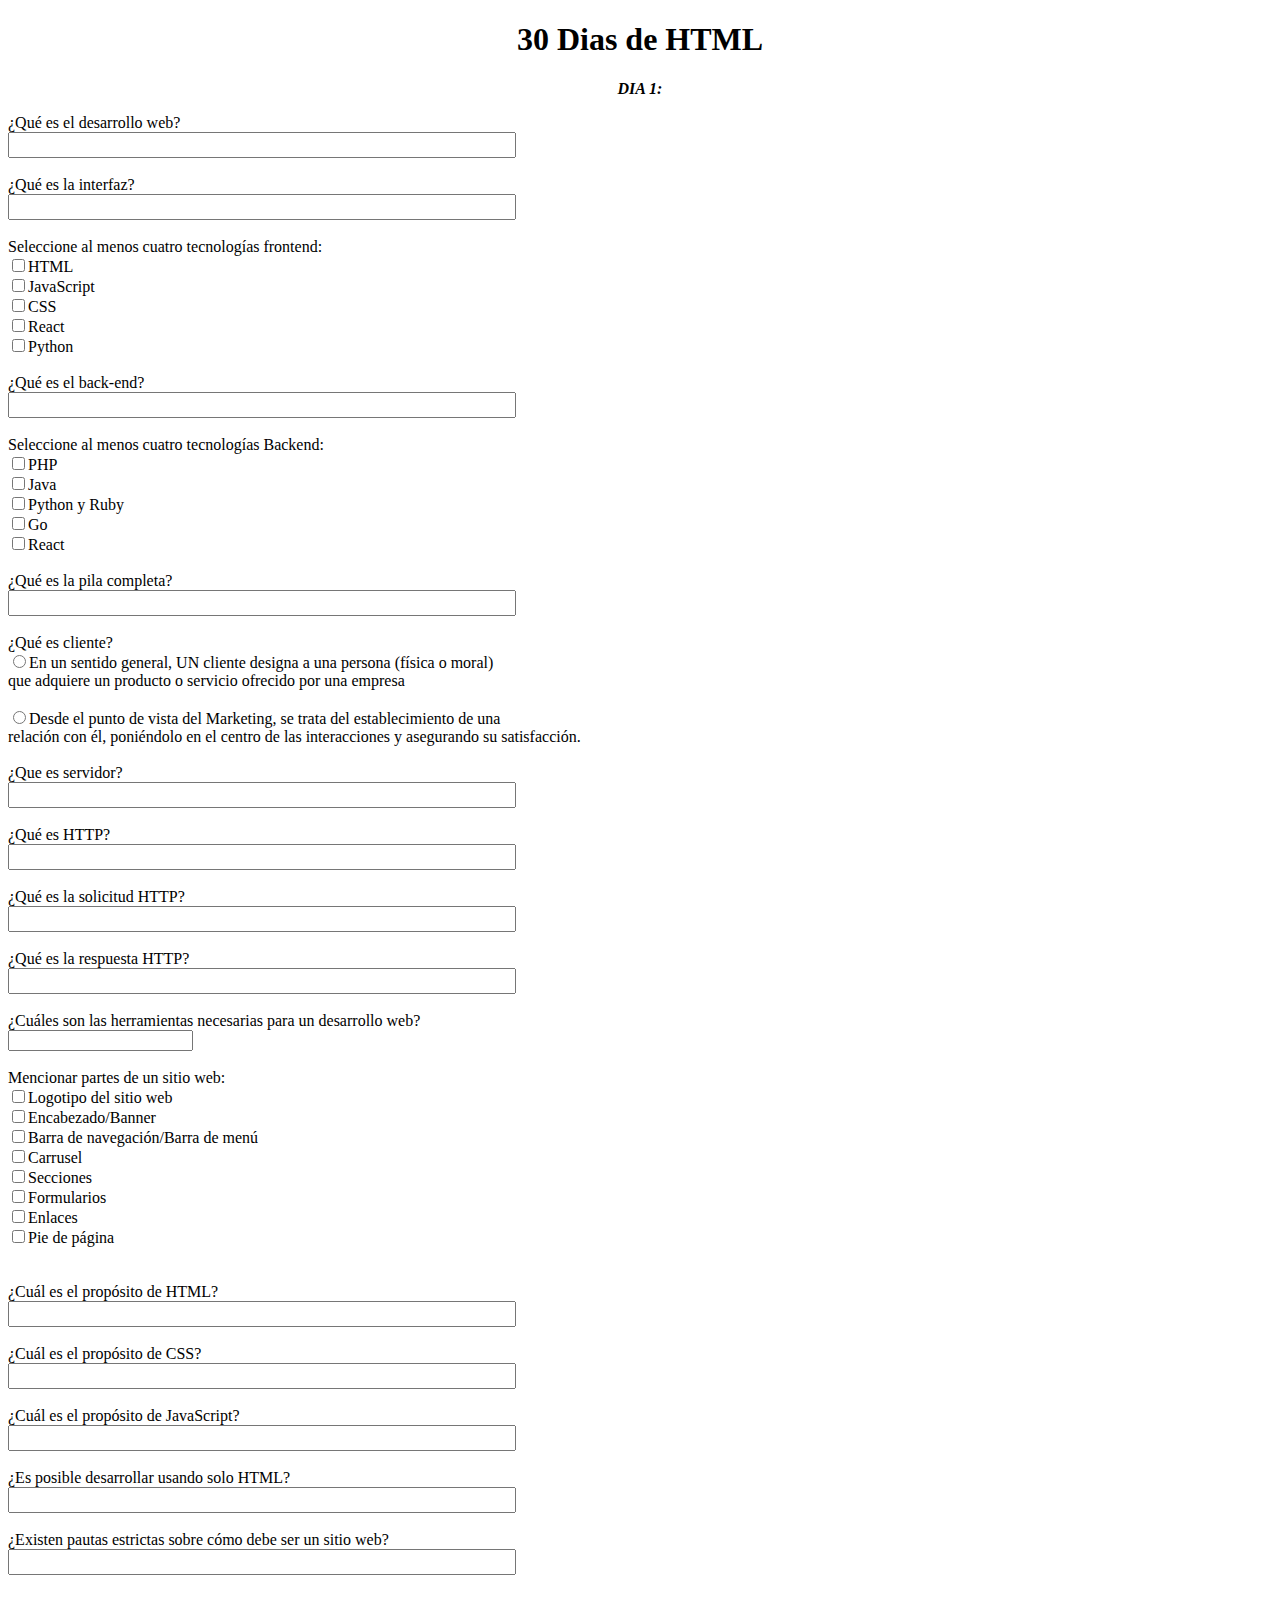
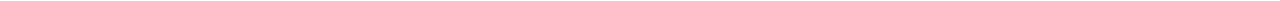
==== pages/index.html @ 7200b621 "test_30_days" ====
<!DOCTYPE html>
<html lang="en">

<head>
    <meta charset="UTF-8">
    <meta http-equiv="X-UA-Compatible" content="IE=edge">
    <meta name="viewport" content="width=device-width, initial-scale=1.0">
    <title>Document</title>
    <link rel="stylesheet" href="../style/style.css">
</head>

<body>

    <div class="tituloFormulario">
        <h1> 30 Dias de HTML</h1>
        <i><b> DIA 1:</b></i><br> </p>
    </div>

    <form class="formulario">

        <label for="pregunta1">¿Qué es el desarrollo web?</label><br>
        <input type="text" id="pregunta1" name="pregunta1">
        <br></br>

        <label for="pregunta2">¿Qué es la interfaz?</label><br>
        <input type="text" id="pregunta3" name="pregunta2"><br>
       </br>

        <label for="pregunta3">Seleccione al menos cuatro tecnologías frontend:</label><br>
        <input type="checkbox" id="pregunta3" name="pregunta3">HTML<br>
        <input type="checkbox" id="pregunta3" name="pregunta3">JavaScript<br>
        <input type="checkbox" id="pregunta3" name="pregunta3">CSS<br>
        <input type="checkbox" id="pregunta3" name="pregunta3">React<br>
        <input type="checkbox" id="pregunta3" name="pregunta3">Python<br>
        </br>

        <label for="pregunta4">¿Qué es el back-end?</label><br>
        <input type="text" id="pregunta4" name="pregunta4"><br>
        </br>

        <label for="pregunta5">Seleccione al menos cuatro tecnologías Backend:</label><br>
        <input type="checkbox" id="pregunta5" name="pregunta5">PHP<br>
        <input type="checkbox" id="pregunta5" name="pregunta5">Java<br>
        <input type="checkbox" id="pregunta5" name="pregunta5">Python y Ruby<br>
        <input type="checkbox" id="pregunta5" name="pregunta5">Go<br>
        <input type="checkbox" id="pregunta5" name="pregunta5">React<br>
        </br>

        <label for="pregunta6">¿Qué es la pila completa?</label><br>
        <input type="text" id="pregunta6" name="pregunta6">
        <br></br>

        <label for="pregunta7">¿Qué es cliente?</label><br>
        <input type="radio" id="pregunta7" name="pregunta7">En un sentido general, UN cliente designa a una persona
        (física o moral)<br>
        que adquiere un producto o servicio ofrecido por una empresa<br>
        <br><input type="radio" id="pregunta7" name="pregunta7">Desde el punto de vista del Marketing, se trata del
        establecimiento de una<br>
        relación con él, poniéndolo en el centro de las interacciones y asegurando su satisfacción.
        <br></br>

        <label for="pregunta8">¿Que es servidor?</label><br>
        <input type="text" id="pregunta8" name="pregunta8">
        <br></br>

        <label for="pregunta9">¿Qué es HTTP?</label><br>
        <input type="text" id="pregunta9" name="pregunta9">
        <br></br>

        <label for="pregunta10">¿Qué es la solicitud HTTP?</label><br>
        <input type="text" id="pregunta10" name="pregunta10">
        <br></br>

        <label for="pregunta11">¿Qué es la respuesta HTTP?</label><br>
        <input type="text" id="pregunta11" name="pregunta11">
        <br></br>

        <label for="pregunta12">¿Cuáles son las herramientas necesarias para un desarrollo web?</label><br>
        <input list="pregunta12" name="pregunta11">
        <datalist id="pregunta12">
            <option value="Motivación, Computadora, internet para acceder a información, Software de diseño, Git (Software de control de versiones)">
            <option value="felicidad, celular, wifi">
            <option value="Curso de diseño web, internet, Software, Computadora">
        </datalist>
        <br></br>

        <label for="pregunta13">Mencionar partes de un sitio web:</label><br> 
        <input type="checkbox" id="pregunta13" name="pregunta12">Logotipo del sitio web<br>
        <input type="checkbox" id="pregunta13" name="pregunta12">Encabezado/Banner<br>
        <input type="checkbox" id="pregunta13" name="pregunta12">Barra de navegación/Barra de menú<br>
        <input type="checkbox" id="pregunta13" name="pregunta12">Carrusel<br>
        <input type="checkbox" id="pregunta13" name="pregunta12">Secciones<br>
        <input type="checkbox" id="pregunta13" name="pregunta12">Formularios<br>
        <input type="checkbox" id="pregunta13" name="pregunta12">Enlaces<br>
        <input type="checkbox" id="pregunta13" name="pregunta12">Pie de página<br>
        <br></br>

        <label for="pregunta14">¿Cuál es el propósito de HTML?</label><br>
        <input type="text" id="pregunta14" name="pregunta14">
        <br></br>

        <label for="pregunta15">¿Cuál es el propósito de CSS?</label><br>
        <input type="text" id="pregunta15" name="pregunta15">
        <br></br>

        <label for="pregunta16">¿Cuál es el propósito de JavaScript?</label><br>
        <input type="text" id="pregunta16" name="pregunta16">
        <br></br>

        <label for="pregunta17">¿Es posible desarrollar usando solo HTML?</label><br>
        <input type="text" id="pregunta17" name="pregunta17">
        <br></br>

        <label for="pregunta18">¿Existen pautas estrictas sobre cómo debe ser un sitio web?</label><br>
        <input type="text" id="pregunta18" name="pregunta18">
        <br></br>
    </form>

</body>

</html>
---- style/style.css ----
.tituloFormulario {
    text-align: center;
}

input[type="text"] {
    height: 20px;
    width: 500px;
}
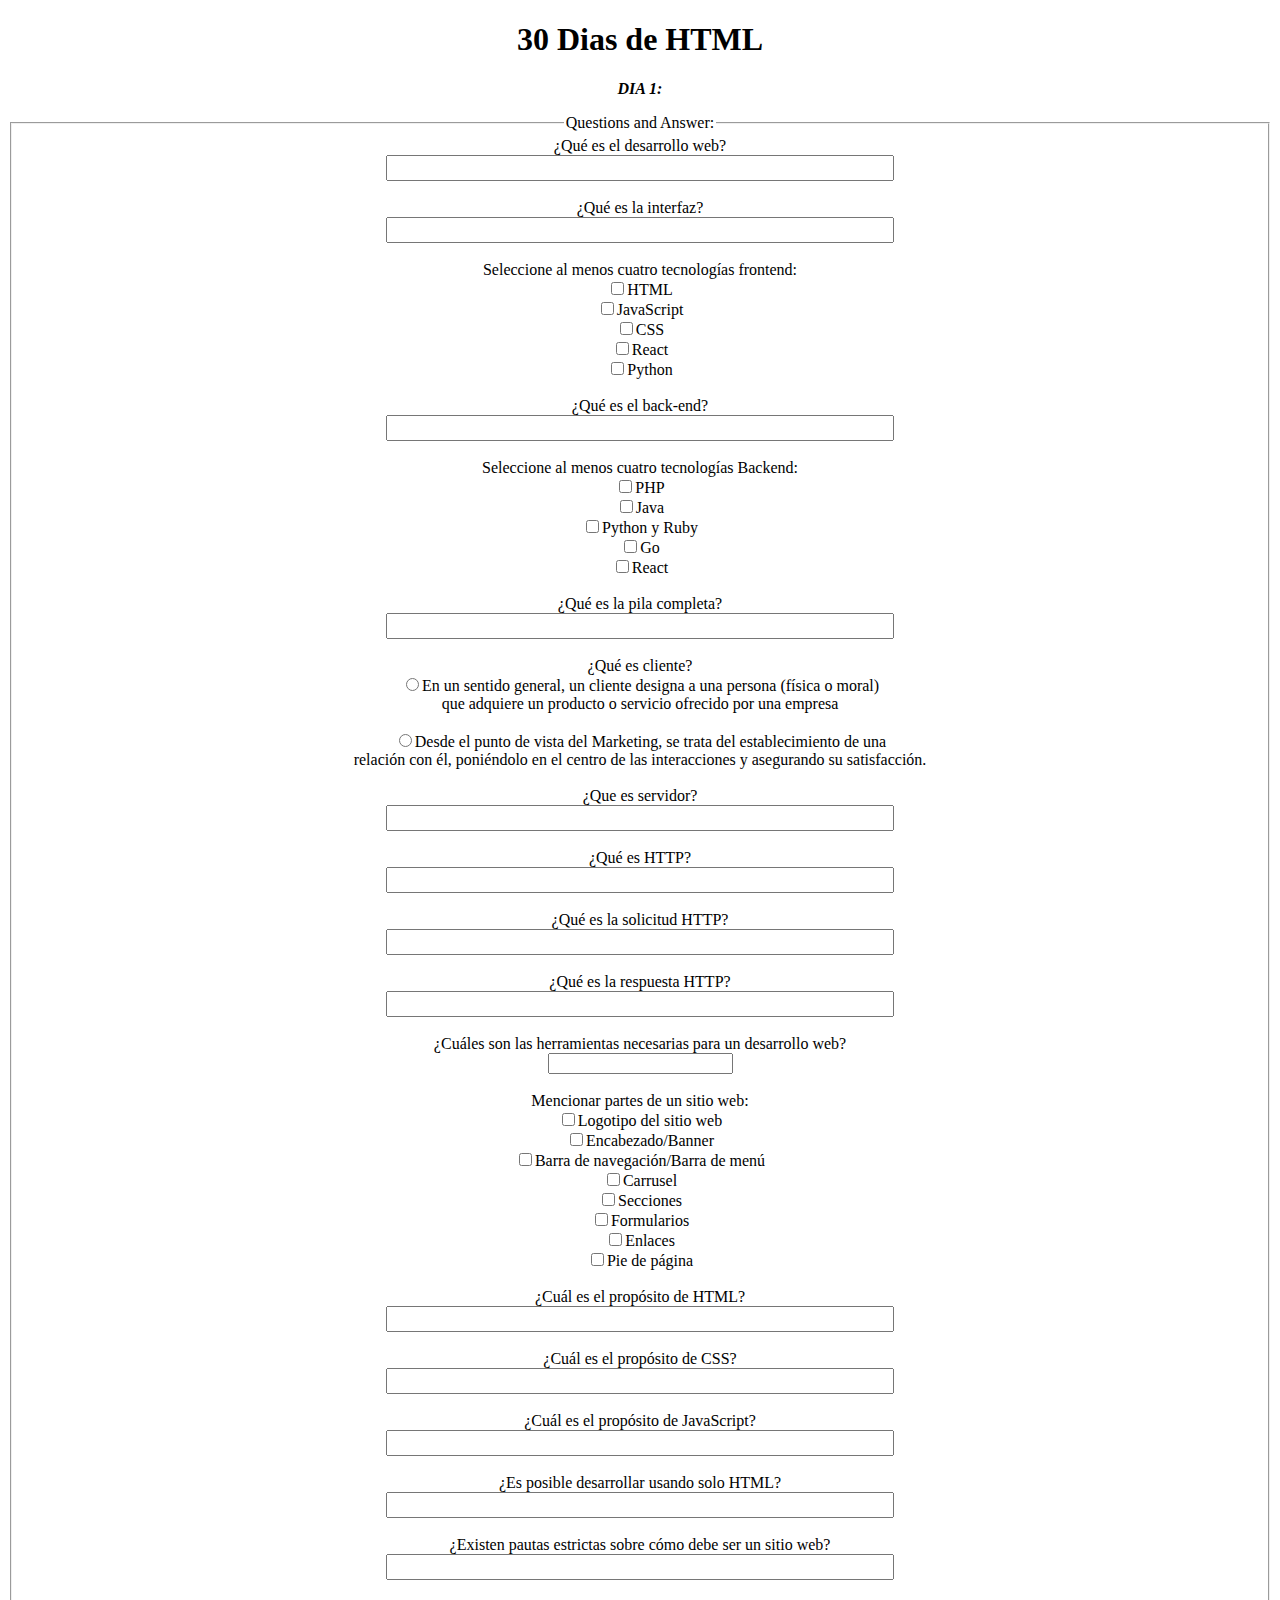
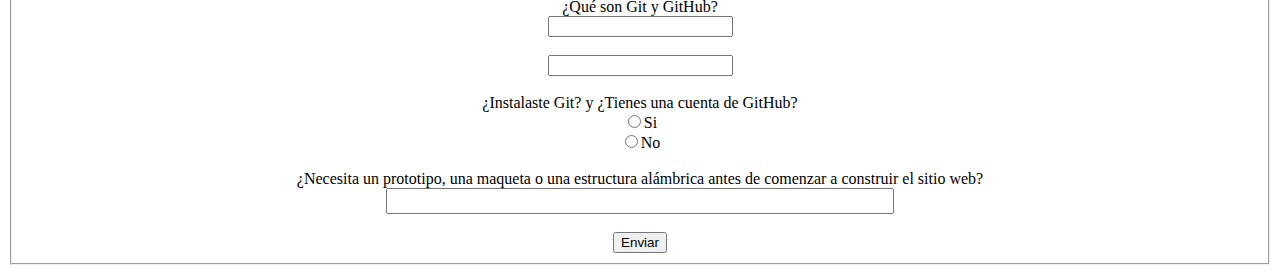
==== commit db5ffe82: "Test_30_days" ====
--- a/pages/index.html
+++ b/pages/index.html
@@ -17,6 +17,8 @@
     </div>
 
     <form class="formulario">
+        <fieldset>
+        <legend>Questions and Answer:</legend> 
 
         <label for="pregunta1">¿Qué es el desarrollo web?</label><br>
         <input type="text" id="pregunta1" name="pregunta1">
@@ -24,7 +26,7 @@
 
         <label for="pregunta2">¿Qué es la interfaz?</label><br>
         <input type="text" id="pregunta3" name="pregunta2"><br>
-       </br>
+        </br>
 
         <label for="pregunta3">Seleccione al menos cuatro tecnologías frontend:</label><br>
         <input type="checkbox" id="pregunta3" name="pregunta3">HTML<br>
@@ -51,7 +53,7 @@
         <br></br>
 
         <label for="pregunta7">¿Qué es cliente?</label><br>
-        <input type="radio" id="pregunta7" name="pregunta7">En un sentido general, UN cliente designa a una persona
+        <input type="radio" id="pregunta7" name="pregunta7">En un sentido general, un cliente designa a una persona
         (física o moral)<br>
         que adquiere un producto o servicio ofrecido por una empresa<br>
         <br><input type="radio" id="pregunta7" name="pregunta7">Desde el punto de vista del Marketing, se trata del
@@ -76,7 +78,7 @@
         <br></br>
 
         <label for="pregunta12">¿Cuáles son las herramientas necesarias para un desarrollo web?</label><br>
-        <input list="pregunta12" name="pregunta11">
+        <input list="pregunta12" name="pregunta12">
         <datalist id="pregunta12">
             <option value="Motivación, Computadora, internet para acceder a información, Software de diseño, Git (Software de control de versiones)">
             <option value="felicidad, celular, wifi">
@@ -84,7 +86,7 @@
         </datalist>
         <br></br>
 
-        <label for="pregunta13">Mencionar partes de un sitio web:</label><br> 
+        <label for="pregunta13">Mencionar partes de un sitio web:</label><br>
         <input type="checkbox" id="pregunta13" name="pregunta12">Logotipo del sitio web<br>
         <input type="checkbox" id="pregunta13" name="pregunta12">Encabezado/Banner<br>
         <input type="checkbox" id="pregunta13" name="pregunta12">Barra de navegación/Barra de menú<br>
@@ -93,7 +95,7 @@
         <input type="checkbox" id="pregunta13" name="pregunta12">Formularios<br>
         <input type="checkbox" id="pregunta13" name="pregunta12">Enlaces<br>
         <input type="checkbox" id="pregunta13" name="pregunta12">Pie de página<br>
-        <br></br>
+        </br>
 
         <label for="pregunta14">¿Cuál es el propósito de HTML?</label><br>
         <input type="text" id="pregunta14" name="pregunta14">
@@ -114,6 +116,34 @@
         <label for="pregunta18">¿Existen pautas estrictas sobre cómo debe ser un sitio web?</label><br>
         <input type="text" id="pregunta18" name="pregunta18">
         <br></br>
+
+        <label for="pregunta19">¿Qué son Git y GitHub?</label><br>
+        <input list="pregunta19" name="pregunta19">
+        <datalist id="pregunta19">
+            <option value="Git es un software de control de versiones que permite llevar el registro de los cambios en los archivos de tu ordenador">
+            <option value="Es como un correo de diseñadores web">
+        </datalist>
+        <br></br>
+        <input list="pregunta19" name="pregunta19">
+        <datalist id="pregunta19">
+            <option
+                value="Es un servicio basado en Git que nos provee la posibilidad de alojar repositorios en la nube.">
+            <option value="Es como una nube">
+        </datalist>
+        <br></br>
+
+        <label for="pregunta20">¿Instalaste Git? y ¿Tienes una cuenta de GitHub? </label><br>
+        <input type="radio" id="pregunta20" name="pregunta20">Si <br>
+        <input type="radio" id="pregunta20" name="pregunta20">No <br>
+        </br>
+
+        <label for="pregunta21">¿Necesita un prototipo, una maqueta o una estructura alámbrica antes de comenzar a construir el sitio web?</label><br>
+        <input type="text" id="pregunta21" name="pregunta21">
+        <br></br>
+
+        <input type="submit" value="Enviar">
+
+    </fieldset>
     </form>
 
 </body>
--- a/style/style.css
+++ b/style/style.css
@@ -6,3 +6,6 @@
     height: 20px;
     width: 500px;
 }
+*{
+    text-align: center;
+}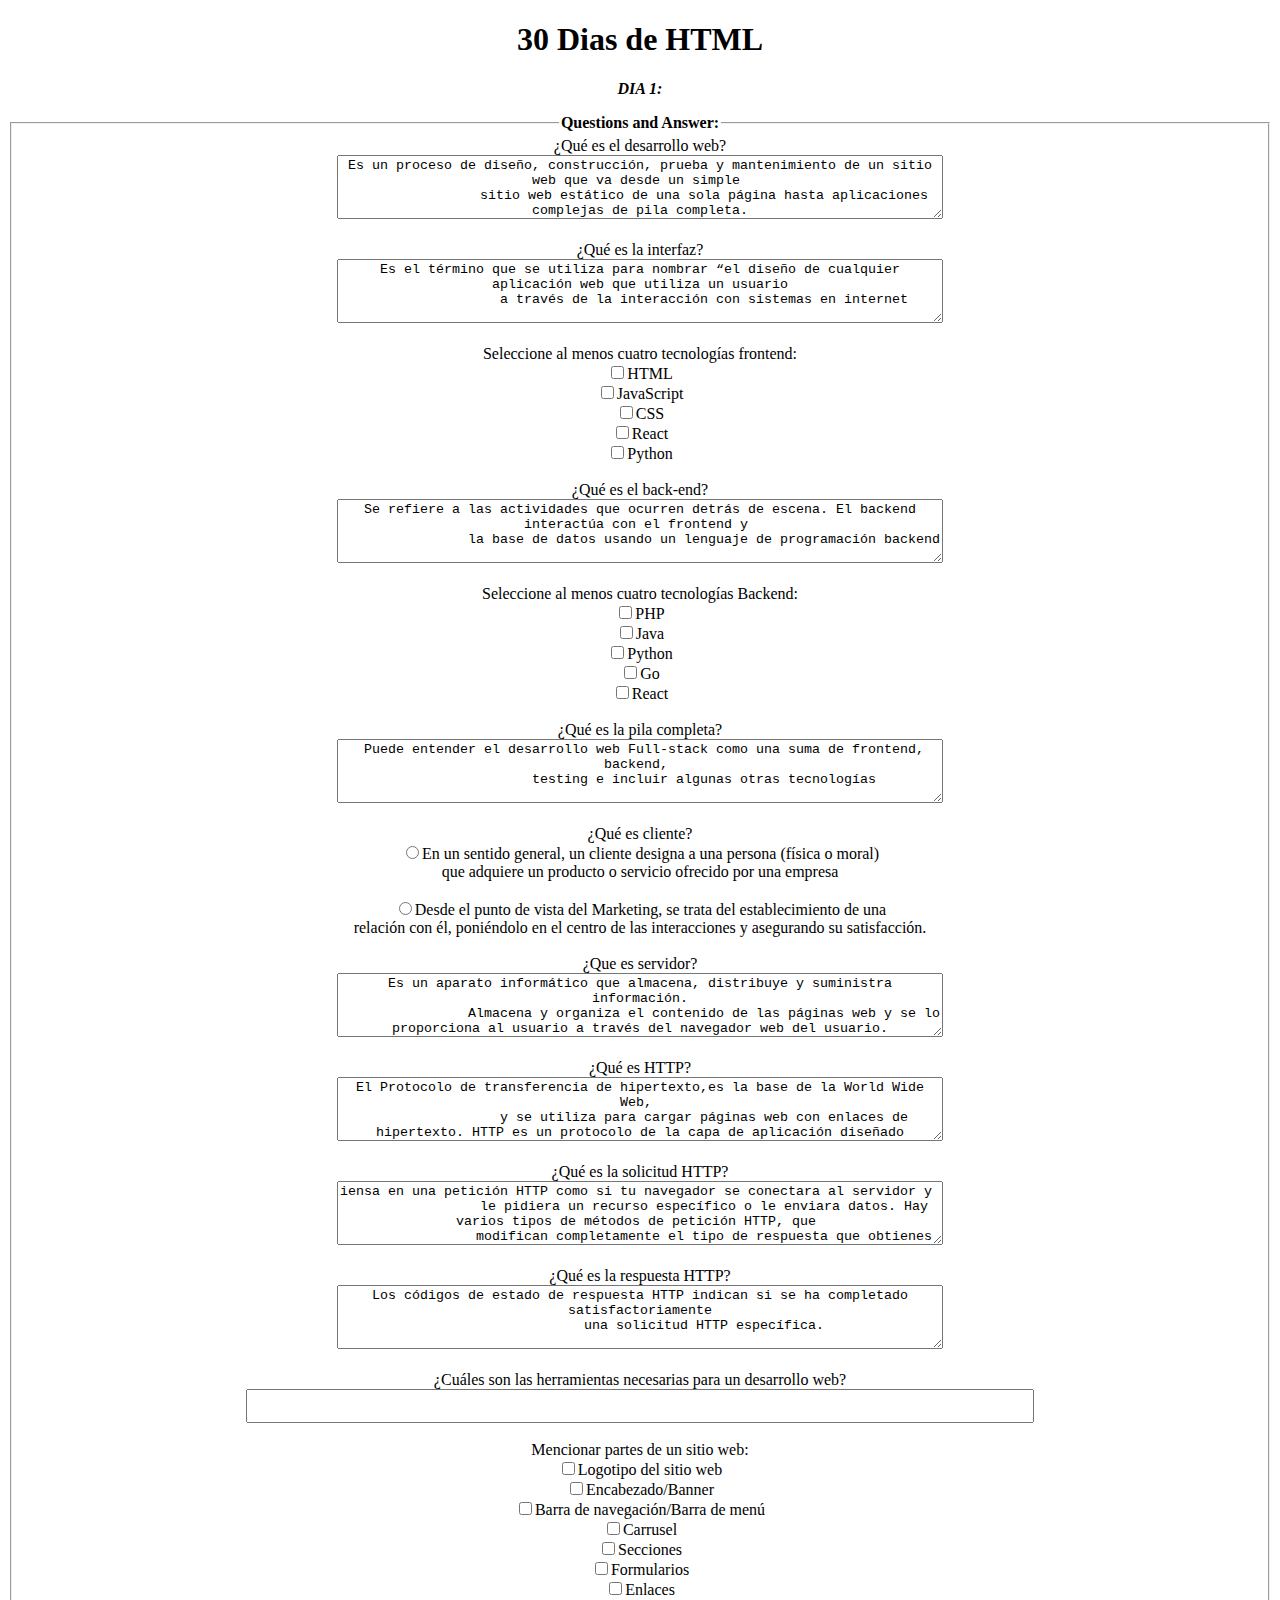
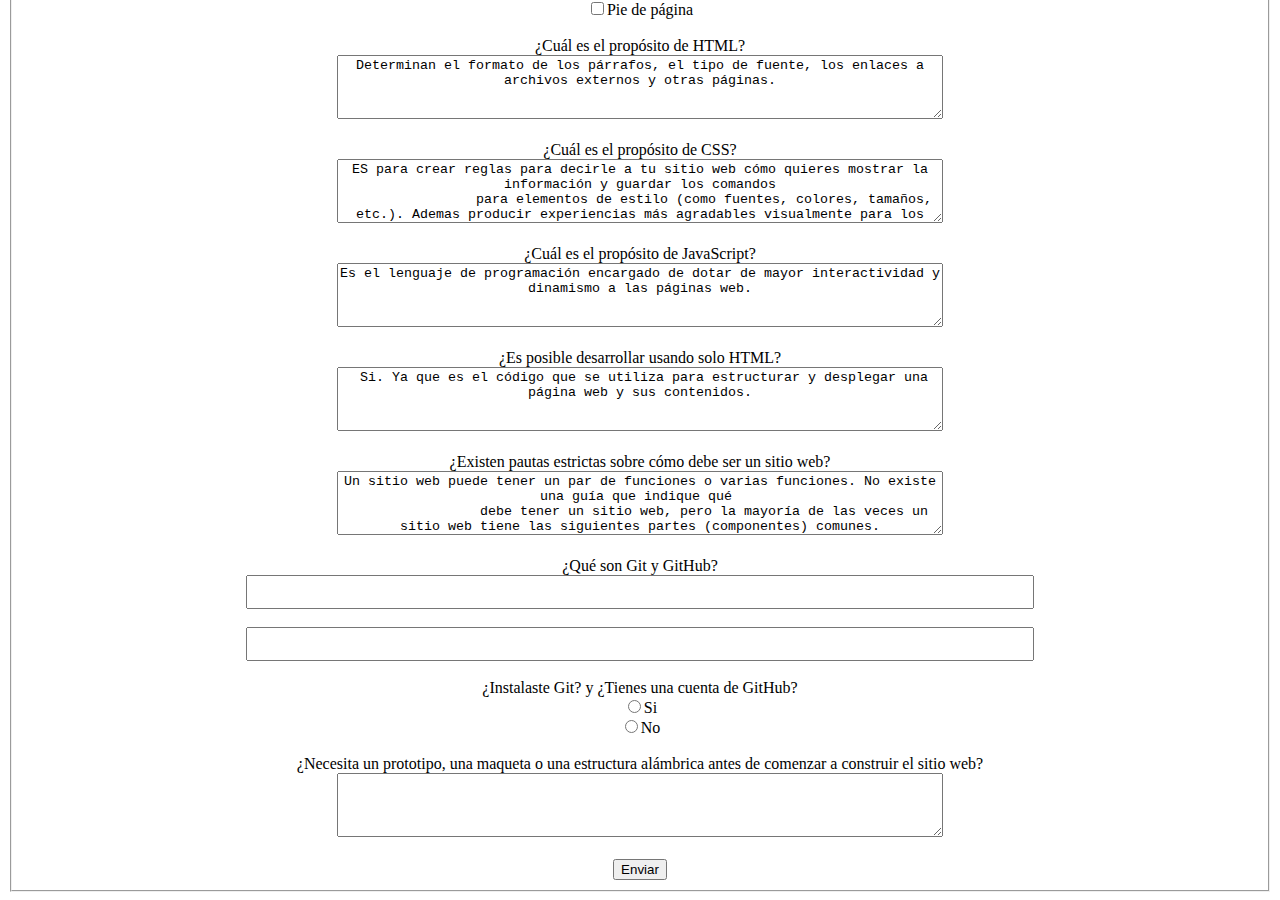
==== commit 87b8a7bd: "Test_30_days" ====
--- a/pages/index.html
+++ b/pages/index.html
@@ -18,132 +18,164 @@
 
     <form class="formulario">
         <fieldset>
-        <legend>Questions and Answer:</legend> 
+            <legend><b>Questions and Answer:</b></legend>
 
-        <label for="pregunta1">¿Qué es el desarrollo web?</label><br>
-        <input type="text" id="pregunta1" name="pregunta1">
-        <br></br>
+            <label for="pregunta1">¿Qué es el desarrollo web?</label><br>
+            <textarea name="message" readonly>Es un proceso de diseño, construcción, prueba y mantenimiento de un sitio web que va desde un simple 
+                sitio web estático de una sola página hasta aplicaciones complejas de pila completa.
+            </textarea>
+            <br></br>
 
-        <label for="pregunta2">¿Qué es la interfaz?</label><br>
-        <input type="text" id="pregunta3" name="pregunta2"><br>
-        </br>
+            <label for="pregunta2">¿Qué es la interfaz?</label><br>
+            <textarea name="message" readonly>Es el término que se utiliza para nombrar “el diseño de cualquier aplicación web que utiliza un usuario
+                a través de la interacción con sistemas en internet
+            </textarea>
+            <br></br>
 
-        <label for="pregunta3">Seleccione al menos cuatro tecnologías frontend:</label><br>
-        <input type="checkbox" id="pregunta3" name="pregunta3">HTML<br>
-        <input type="checkbox" id="pregunta3" name="pregunta3">JavaScript<br>
-        <input type="checkbox" id="pregunta3" name="pregunta3">CSS<br>
-        <input type="checkbox" id="pregunta3" name="pregunta3">React<br>
-        <input type="checkbox" id="pregunta3" name="pregunta3">Python<br>
-        </br>
+            <label for="pregunta3">Seleccione al menos cuatro tecnologías frontend:</label><br>
+            <input type="checkbox" id="pregunta3" name="pregunta3" readonly>HTML<br>
+            <input type="checkbox" id="pregunta3" name="pregunta3"readonly>JavaScript<br>
+            <input type="checkbox" id="pregunta3" name="pregunta3"readonly>CSS<br>
+            <input type="checkbox" id="pregunta3" name="pregunta3"readonly>React<br>
+            <input type="checkbox" id="pregunta3" name="pregunta3">Python<br>
+            </br>
 
-        <label for="pregunta4">¿Qué es el back-end?</label><br>
-        <input type="text" id="pregunta4" name="pregunta4"><br>
-        </br>
+            <label for="pregunta4">¿Qué es el back-end?</label><br>
+            <textarea name="message" readonly>Se refiere a las actividades que ocurren detrás de escena. El backend interactúa con el frontend y 
+                la base de datos usando un lenguaje de programación backend
+            </textarea>
+            <br></br>
 
-        <label for="pregunta5">Seleccione al menos cuatro tecnologías Backend:</label><br>
-        <input type="checkbox" id="pregunta5" name="pregunta5">PHP<br>
-        <input type="checkbox" id="pregunta5" name="pregunta5">Java<br>
-        <input type="checkbox" id="pregunta5" name="pregunta5">Python y Ruby<br>
-        <input type="checkbox" id="pregunta5" name="pregunta5">Go<br>
-        <input type="checkbox" id="pregunta5" name="pregunta5">React<br>
-        </br>
+            <label for="pregunta5">Seleccione al menos cuatro tecnologías Backend:</label><br>
+            <input type="checkbox" id="pregunta5" name="pregunta5"readonly>PHP<br>
+            <input type="checkbox" id="pregunta5" name="pregunta5"readonly>Java<br>
+            <input type="checkbox" id="pregunta5" name="pregunta5"readonly>Python<br>
+            <input type="checkbox" id="pregunta5" name="pregunta5"readonly>Go<br>
+            <input type="checkbox" id="pregunta5" name="pregunta5">React<br>
+            </br>
 
-        <label for="pregunta6">¿Qué es la pila completa?</label><br>
-        <input type="text" id="pregunta6" name="pregunta6">
-        <br></br>
+            <label for="pregunta6">¿Qué es la pila completa?</label><br>
+            <textarea name="message" readonly> Puede entender el desarrollo web Full-stack como una suma de frontend, backend, 
+                testing e incluir algunas otras tecnologías
+            </textarea>
+            <br></br>
 
-        <label for="pregunta7">¿Qué es cliente?</label><br>
-        <input type="radio" id="pregunta7" name="pregunta7">En un sentido general, un cliente designa a una persona
-        (física o moral)<br>
-        que adquiere un producto o servicio ofrecido por una empresa<br>
-        <br><input type="radio" id="pregunta7" name="pregunta7">Desde el punto de vista del Marketing, se trata del
-        establecimiento de una<br>
-        relación con él, poniéndolo en el centro de las interacciones y asegurando su satisfacción.
-        <br></br>
+            <label for="pregunta7">¿Qué es cliente?</label><br>
+            <input type="radio" id="pregunta7" name="pregunta7">En un sentido general, un cliente designa a una persona
+            (física o moral)<br>
+            que adquiere un producto o servicio ofrecido por una empresa<br>
+            <br><input type="radio" id="pregunta7" name="pregunta7">Desde el punto de vista del Marketing, se trata del
+            establecimiento de una<br>
+            relación con él, poniéndolo en el centro de las interacciones y asegurando su satisfacción.
+            <br></br>
 
-        <label for="pregunta8">¿Que es servidor?</label><br>
-        <input type="text" id="pregunta8" name="pregunta8">
-        <br></br>
+            <label for="pregunta8">¿Que es servidor?</label><br>
+            <textarea name="message" readonly>Es un aparato informático que almacena, distribuye y suministra información.
+                Almacena y organiza el contenido de las páginas web y se lo proporciona al usuario a través del navegador web del usuario.
+            </textarea>
+            <br></br>
 
-        <label for="pregunta9">¿Qué es HTTP?</label><br>
-        <input type="text" id="pregunta9" name="pregunta9">
-        <br></br>
+            <label for="pregunta9">¿Qué es HTTP?</label><br>
+            <textarea name="message" readonly>El Protocolo de transferencia de hipertexto,es la base de la World Wide Web, 
+                y se utiliza para cargar páginas web con enlaces de hipertexto. HTTP es un protocolo de la capa de aplicación diseñado
+                 para transferir información entre dispositivos en red.
+            </textarea>
+            <br></br>
 
-        <label for="pregunta10">¿Qué es la solicitud HTTP?</label><br>
-        <input type="text" id="pregunta10" name="pregunta10">
-        <br></br>
+            <label for="pregunta10">¿Qué es la solicitud HTTP?</label><br>
+            <textarea name="message" readonly>iensa en una petición HTTP como si tu navegador se conectara al servidor y 
+                le pidiera un recurso específico o le enviara datos. Hay varios tipos de métodos de petición HTTP, que 
+                modifican completamente el tipo de respuesta que obtienes del servidor (GET,HEAD,POST,PUT).
 
-        <label for="pregunta11">¿Qué es la respuesta HTTP?</label><br>
-        <input type="text" id="pregunta11" name="pregunta11">
-        <br></br>
+            </textarea>
+            <br></br>
 
-        <label for="pregunta12">¿Cuáles son las herramientas necesarias para un desarrollo web?</label><br>
-        <input list="pregunta12" name="pregunta12">
-        <datalist id="pregunta12">
-            <option value="Motivación, Computadora, internet para acceder a información, Software de diseño, Git (Software de control de versiones)">
-            <option value="felicidad, celular, wifi">
-            <option value="Curso de diseño web, internet, Software, Computadora">
-        </datalist>
-        <br></br>
+            <label for="pregunta11">¿Qué es la respuesta HTTP?</label><br>
+            <textarea name="message" readonly>Los códigos de estado de respuesta HTTP indican si se ha completado satisfactoriamente
+                una solicitud HTTP específica.
+            </textarea>
+            <br></br>
 
-        <label for="pregunta13">Mencionar partes de un sitio web:</label><br>
-        <input type="checkbox" id="pregunta13" name="pregunta12">Logotipo del sitio web<br>
-        <input type="checkbox" id="pregunta13" name="pregunta12">Encabezado/Banner<br>
-        <input type="checkbox" id="pregunta13" name="pregunta12">Barra de navegación/Barra de menú<br>
-        <input type="checkbox" id="pregunta13" name="pregunta12">Carrusel<br>
-        <input type="checkbox" id="pregunta13" name="pregunta12">Secciones<br>
-        <input type="checkbox" id="pregunta13" name="pregunta12">Formularios<br>
-        <input type="checkbox" id="pregunta13" name="pregunta12">Enlaces<br>
-        <input type="checkbox" id="pregunta13" name="pregunta12">Pie de página<br>
-        </br>
+            <label for="pregunta12">¿Cuáles son las herramientas necesarias para un desarrollo web?</label><br>
+            <input list="pregunta12" name="pregunta12">
+            <datalist id="pregunta12">
+                <option
+                    value="Motivación, Computadora, internet para acceder a información, Software de diseño, Git (Software de control de versiones)">
+                <option value="felicidad, celular, wifi">
+                <option value="Curso de diseño web, internet, Software, Computadora">
+            </datalist>
+            <br></br>
 
-        <label for="pregunta14">¿Cuál es el propósito de HTML?</label><br>
-        <input type="text" id="pregunta14" name="pregunta14">
-        <br></br>
+            <label for="pregunta13">Mencionar partes de un sitio web:</label><br>
+            <input type="checkbox" id="pregunta13" name="pregunta12">Logotipo del sitio web<br>
+            <input type="checkbox" id="pregunta13" name="pregunta12">Encabezado/Banner<br>
+            <input type="checkbox" id="pregunta13" name="pregunta12">Barra de navegación/Barra de menú<br>
+            <input type="checkbox" id="pregunta13" name="pregunta12">Carrusel<br>
+            <input type="checkbox" id="pregunta13" name="pregunta12">Secciones<br>
+            <input type="checkbox" id="pregunta13" name="pregunta12">Formularios<br>
+            <input type="checkbox" id="pregunta13" name="pregunta12">Enlaces<br>
+            <input type="checkbox" id="pregunta13" name="pregunta12">Pie de página<br>
+            </br>
 
-        <label for="pregunta15">¿Cuál es el propósito de CSS?</label><br>
-        <input type="text" id="pregunta15" name="pregunta15">
-        <br></br>
+            <label for="pregunta14">¿Cuál es el propósito de HTML?</label><br>
+            <textarea name="message" readonly>Determinan el formato de los párrafos, el tipo de fuente, los enlaces a archivos externos y otras páginas.
+            </textarea>
+            <br></br>
 
-        <label for="pregunta16">¿Cuál es el propósito de JavaScript?</label><br>
-        <input type="text" id="pregunta16" name="pregunta16">
-        <br></br>
+            <label for="pregunta15">¿Cuál es el propósito de CSS?</label><br>
+            <textarea name="message" readonly>ES para crear reglas para decirle a tu sitio web cómo quieres mostrar la información y guardar los comandos
+                para elementos de estilo (como fuentes, colores, tamaños, etc.). Ademas producir experiencias más agradables visualmente para los usuarios 
+                del sitio web
+            </textarea>
+            <br></br>
 
-        <label for="pregunta17">¿Es posible desarrollar usando solo HTML?</label><br>
-        <input type="text" id="pregunta17" name="pregunta17">
-        <br></br>
+            <label for="pregunta16">¿Cuál es el propósito de JavaScript?</label><br>
+            <textarea name="message" readonly>Es el lenguaje de programación encargado de dotar de mayor interactividad y dinamismo a las páginas web.
+            </textarea>
+            <br></br>
 
-        <label for="pregunta18">¿Existen pautas estrictas sobre cómo debe ser un sitio web?</label><br>
-        <input type="text" id="pregunta18" name="pregunta18">
-        <br></br>
+            <label for="pregunta17">¿Es posible desarrollar usando solo HTML?</label><br>
+            <textarea name="message" readonly> Si. Ya que es el código que se utiliza para estructurar y desplegar una página web y sus contenidos.
+            </textarea>
+            <br></br>
 
-        <label for="pregunta19">¿Qué son Git y GitHub?</label><br>
-        <input list="pregunta19" name="pregunta19">
-        <datalist id="pregunta19">
-            <option value="Git es un software de control de versiones que permite llevar el registro de los cambios en los archivos de tu ordenador">
-            <option value="Es como un correo de diseñadores web">
-        </datalist>
-        <br></br>
-        <input list="pregunta19" name="pregunta19">
-        <datalist id="pregunta19">
-            <option
-                value="Es un servicio basado en Git que nos provee la posibilidad de alojar repositorios en la nube.">
-            <option value="Es como una nube">
-        </datalist>
-        <br></br>
+            <label for="pregunta18">¿Existen pautas estrictas sobre cómo debe ser un sitio web?</label><br>
+            <textarea name="message" readonly>Un sitio web puede tener un par de funciones o varias funciones. No existe una guía que indique qué 
+                debe tener un sitio web, pero la mayoría de las veces un sitio web tiene las siguientes partes (componentes) comunes.
+            </textarea>
+            <br></br>
 
-        <label for="pregunta20">¿Instalaste Git? y ¿Tienes una cuenta de GitHub? </label><br>
-        <input type="radio" id="pregunta20" name="pregunta20">Si <br>
-        <input type="radio" id="pregunta20" name="pregunta20">No <br>
-        </br>
+            <label for="pregunta19">¿Qué son Git y GitHub?</label><br>
+            <input list="pregunta19" name="pregunta19">
+            <datalist id="pregunta19">
+                <option
+                    value="Git es un software de control de versiones que permite llevar el registro de los cambios en los archivos de tu ordenador">
+                <option value="Es como un correo de diseñadores web">
+            </datalist>
+            <br></br>
+            <input list="pregunta19" name="pregunta19">
+            <datalist id="pregunta19">
+                <option
+                    value="Es un servicio basado en Git que nos provee la posibilidad de alojar repositorios en la nube.">
+                <option value="Es como una nube">
+            </datalist>
+            <br></br>
 
-        <label for="pregunta21">¿Necesita un prototipo, una maqueta o una estructura alámbrica antes de comenzar a construir el sitio web?</label><br>
-        <input type="text" id="pregunta21" name="pregunta21">
-        <br></br>
+            <label for="pregunta20">¿Instalaste Git? y ¿Tienes una cuenta de GitHub? </label><br>
+            <input type="radio" id="pregunta20" name="pregunta20">Si <br>
+            <input type="radio" id="pregunta20" name="pregunta20">No <br>
+            </br>
 
-        <input type="submit" value="Enviar">
+            <label for="pregunta21">¿Necesita un prototipo, una maqueta o una estructura alámbrica antes de comenzar a
+                construir el sitio web?</label><br>
+            <textarea name="message" readonly>
 
-    </fieldset>
+            </textarea>
+            <br></br>
+
+            <input type="submit" value="Enviar">
+
+        </fieldset>
     </form>
 
 </body>
--- a/style/style.css
+++ b/style/style.css
@@ -2,9 +2,20 @@
     text-align: center;
 }
 
-input[type="text"] {
-    height: 20px;
-    width: 500px;
+input[list="pregunta12"]
+{
+    height: 28px;
+    width: 780px;
+}
+input[list="pregunta19"]
+{
+    height: 28px;
+    width: 780px;
+}
+
+textarea{
+    height: 58px;
+    width: 600px;
 }
 *{
     text-align: center;
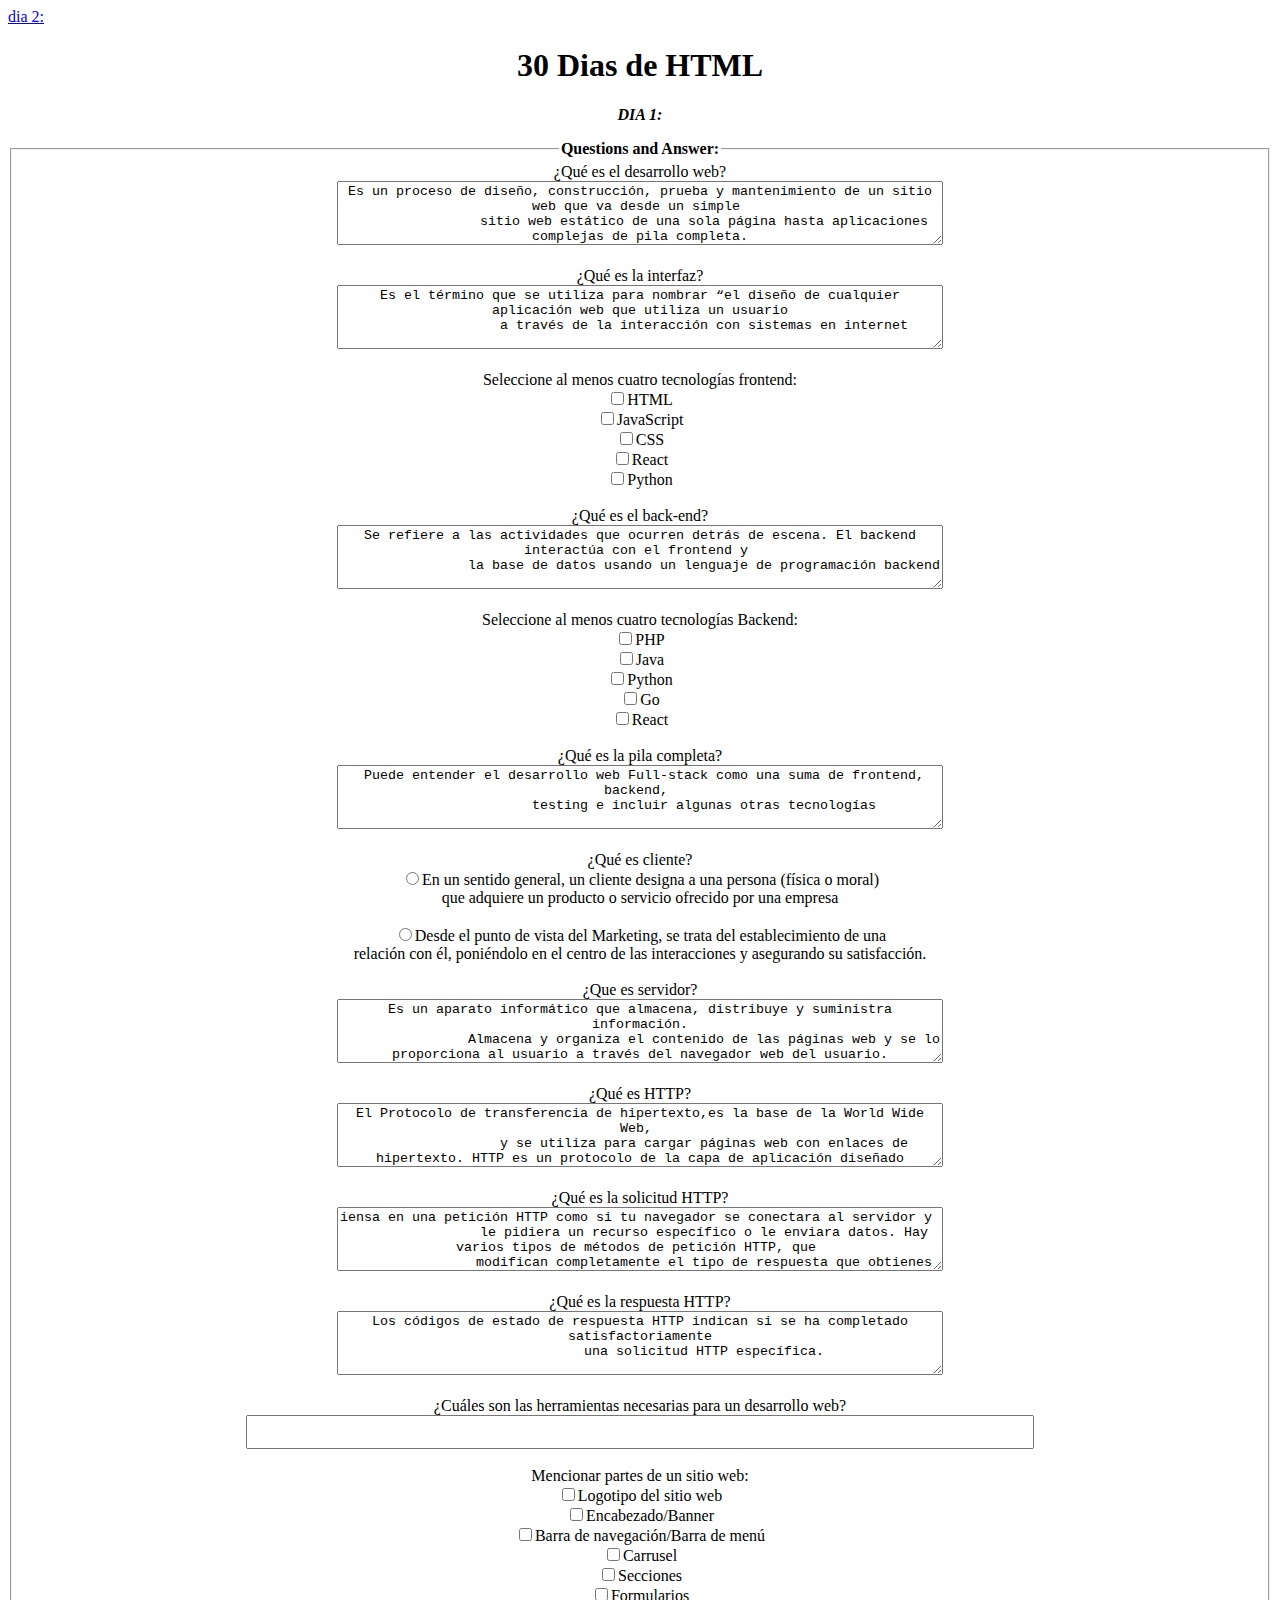
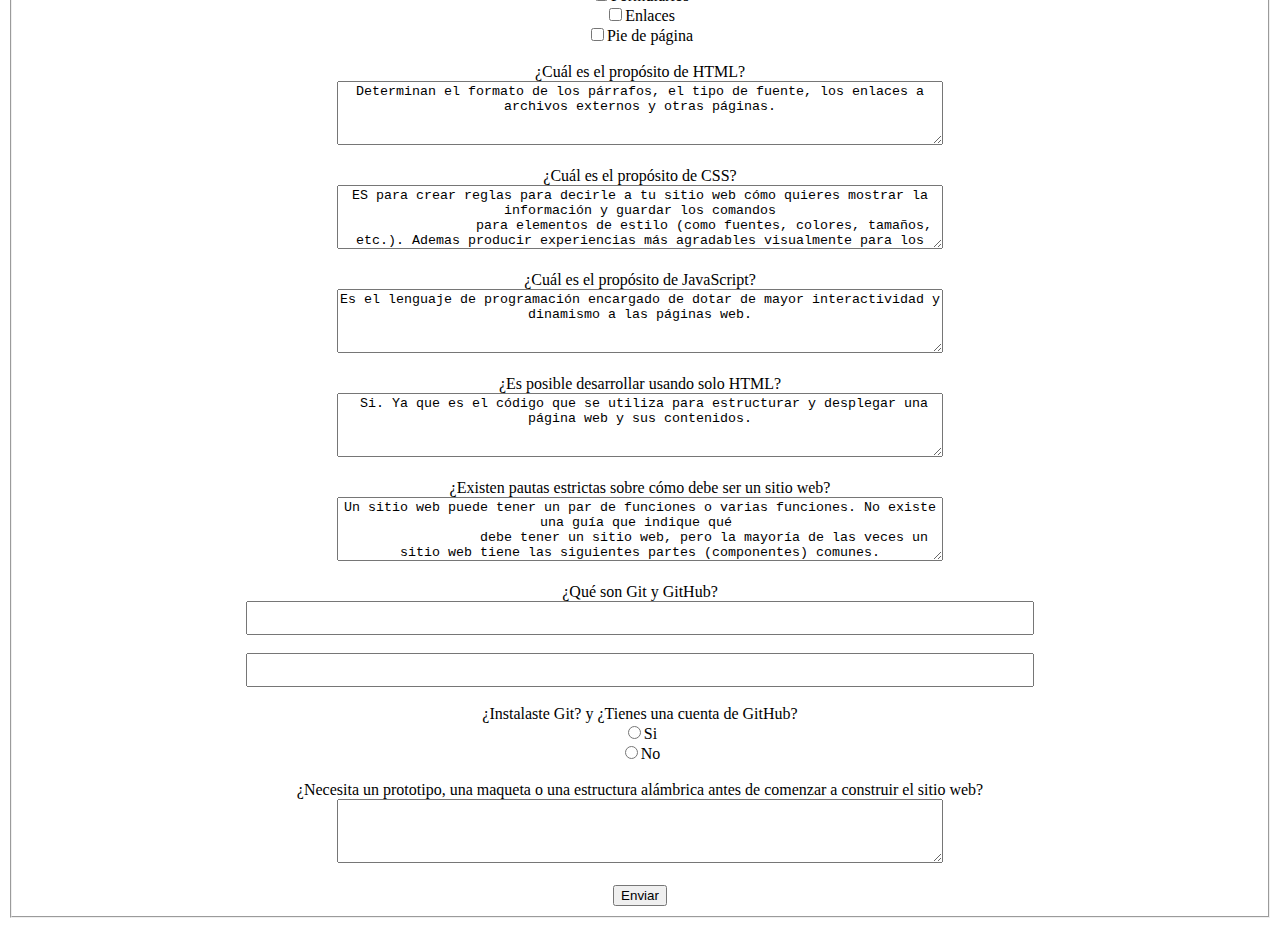
==== commit 57c56dbb: "Test_30_days" ====
--- a/pages/index.html
+++ b/pages/index.html
@@ -10,6 +10,9 @@
 </head>
 
 <body>
+    <nav class="enlaces">
+        <a href="./dia2.html">dia 2:</a>
+    </nav>
 
     <div class="tituloFormulario">
         <h1> 30 Dias de HTML</h1>
--- a/style/style.css
+++ b/style/style.css
@@ -1,3 +1,7 @@
+.enlaces{
+    text-align: left;
+}
+
 .tituloFormulario {
     text-align: center;
 }
@@ -19,4 +23,10 @@
 }
 *{
     text-align: center;
+}
+
+input[type="text"]
+{
+    height: 28px;
+    width: 780px;
 }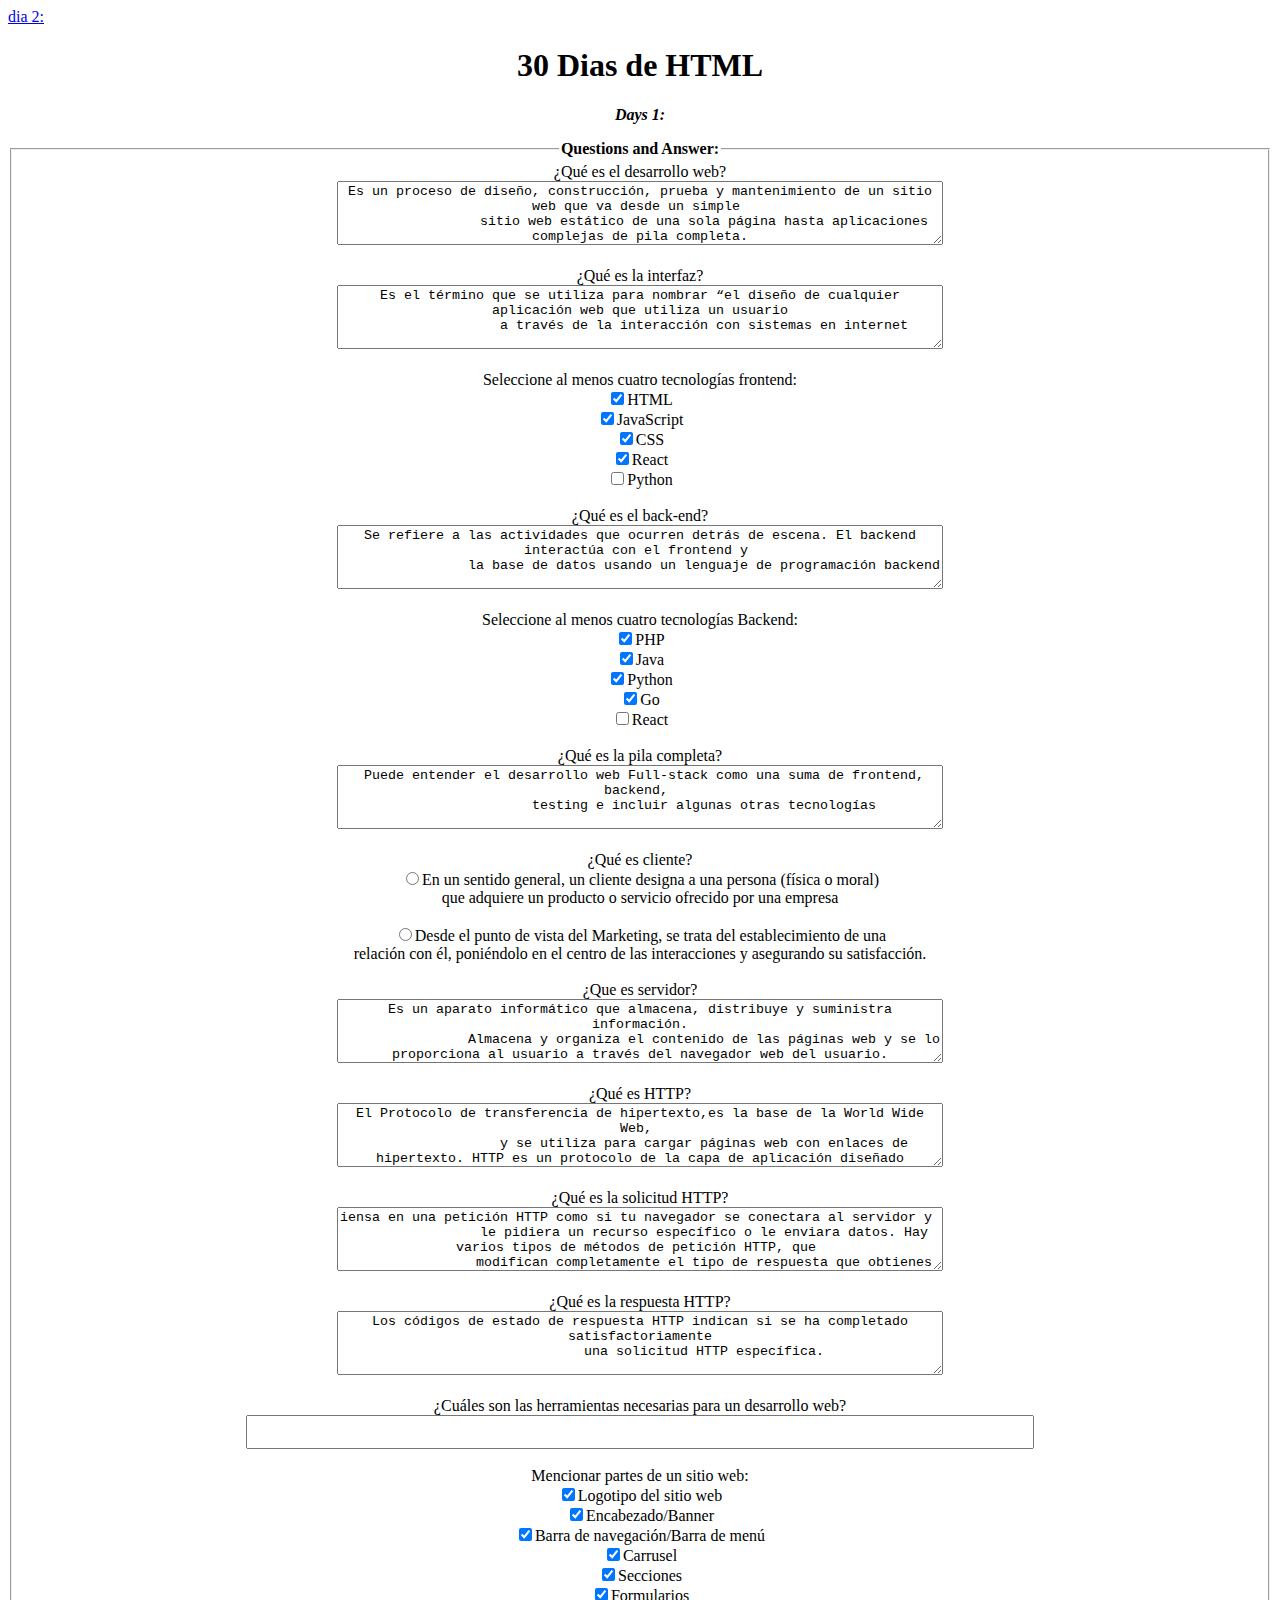
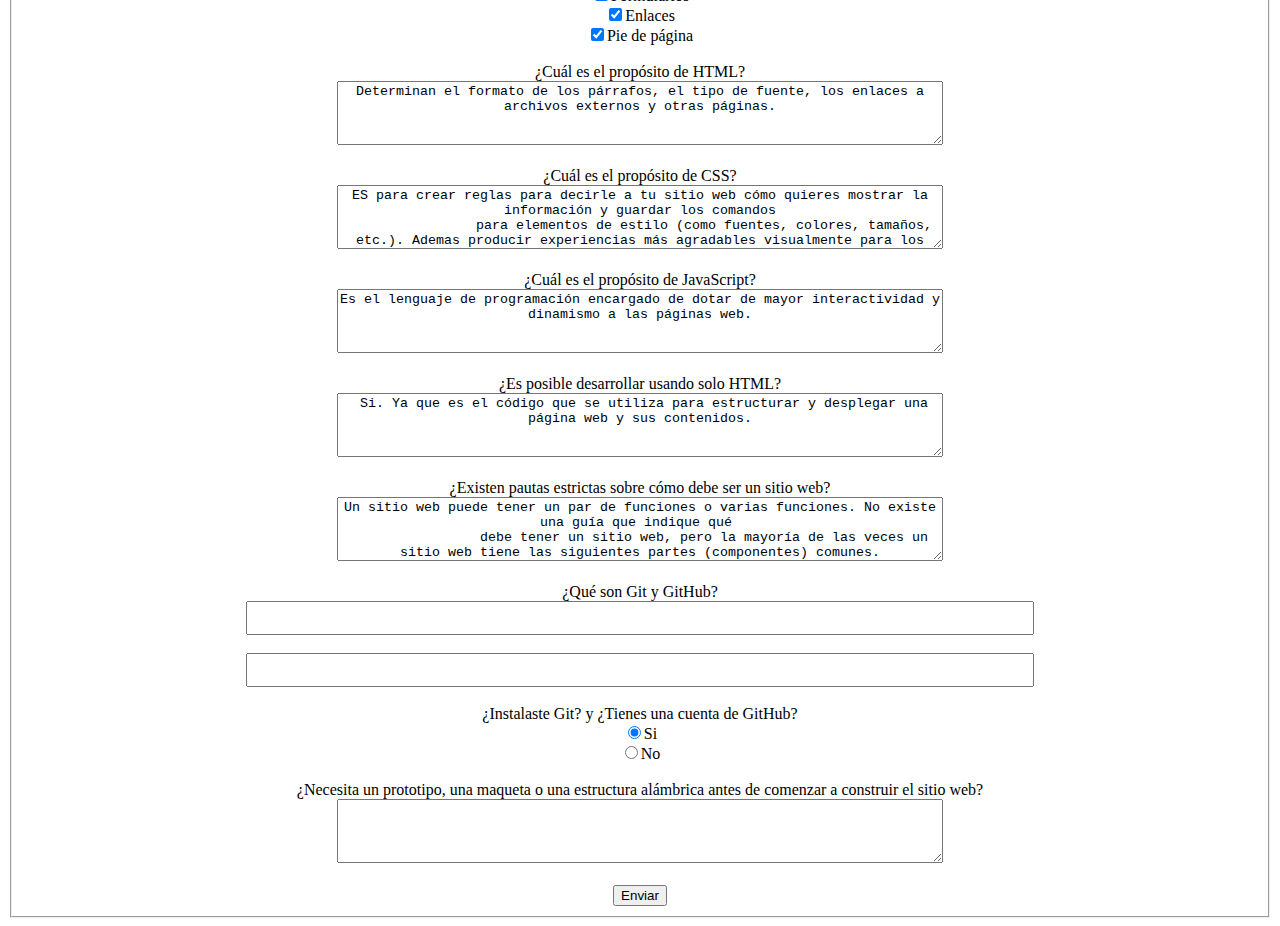
==== commit 3dc9efb4: "Test_30_days" ====
--- a/pages/index.html
+++ b/pages/index.html
@@ -16,7 +16,7 @@
 
     <div class="tituloFormulario">
         <h1> 30 Dias de HTML</h1>
-        <i><b> DIA 1:</b></i><br> </p>
+        <i><b> Days 1:</b></i><br> </p>
     </div>
 
     <form class="formulario">
@@ -36,10 +36,10 @@
             <br></br>
 
             <label for="pregunta3">Seleccione al menos cuatro tecnologías frontend:</label><br>
-            <input type="checkbox" id="pregunta3" name="pregunta3" readonly>HTML<br>
-            <input type="checkbox" id="pregunta3" name="pregunta3"readonly>JavaScript<br>
-            <input type="checkbox" id="pregunta3" name="pregunta3"readonly>CSS<br>
-            <input type="checkbox" id="pregunta3" name="pregunta3"readonly>React<br>
+            <input type="checkbox" id="pregunta3" name="pregunta3" checked>HTML<br>
+            <input type="checkbox" id="pregunta3" name="pregunta3" checked>JavaScript<br>
+            <input type="checkbox" id="pregunta3" name="pregunta3" checked>CSS<br>
+            <input type="checkbox" id="pregunta3" name="pregunta3" checked>React<br>
             <input type="checkbox" id="pregunta3" name="pregunta3">Python<br>
             </br>
 
@@ -50,10 +50,10 @@
             <br></br>
 
             <label for="pregunta5">Seleccione al menos cuatro tecnologías Backend:</label><br>
-            <input type="checkbox" id="pregunta5" name="pregunta5"readonly>PHP<br>
-            <input type="checkbox" id="pregunta5" name="pregunta5"readonly>Java<br>
-            <input type="checkbox" id="pregunta5" name="pregunta5"readonly>Python<br>
-            <input type="checkbox" id="pregunta5" name="pregunta5"readonly>Go<br>
+            <input type="checkbox" id="pregunta5" name="pregunta5" checked>PHP<br>
+            <input type="checkbox" id="pregunta5" name="pregunta5" checked>Java<br>
+            <input type="checkbox" id="pregunta5" name="pregunta5" checked>Python<br>
+            <input type="checkbox" id="pregunta5" name="pregunta5" checked>Go<br>
             <input type="checkbox" id="pregunta5" name="pregunta5">React<br>
             </br>
 
@@ -110,14 +110,14 @@
             <br></br>
 
             <label for="pregunta13">Mencionar partes de un sitio web:</label><br>
-            <input type="checkbox" id="pregunta13" name="pregunta12">Logotipo del sitio web<br>
-            <input type="checkbox" id="pregunta13" name="pregunta12">Encabezado/Banner<br>
-            <input type="checkbox" id="pregunta13" name="pregunta12">Barra de navegación/Barra de menú<br>
-            <input type="checkbox" id="pregunta13" name="pregunta12">Carrusel<br>
-            <input type="checkbox" id="pregunta13" name="pregunta12">Secciones<br>
-            <input type="checkbox" id="pregunta13" name="pregunta12">Formularios<br>
-            <input type="checkbox" id="pregunta13" name="pregunta12">Enlaces<br>
-            <input type="checkbox" id="pregunta13" name="pregunta12">Pie de página<br>
+            <input type="checkbox" id="pregunta13" name="pregunta12"checked>Logotipo del sitio web<br>
+            <input type="checkbox" id="pregunta13" name="pregunta12"checked>Encabezado/Banner<br>
+            <input type="checkbox" id="pregunta13" name="pregunta12"checked>Barra de navegación/Barra de menú<br>
+            <input type="checkbox" id="pregunta13" name="pregunta12"checked>Carrusel<br>
+            <input type="checkbox" id="pregunta13" name="pregunta12"checked>Secciones<br>
+            <input type="checkbox" id="pregunta13" name="pregunta12"checked>Formularios<br>
+            <input type="checkbox" id="pregunta13" name="pregunta12"checked>Enlaces<br>
+            <input type="checkbox" id="pregunta13" name="pregunta12"checked>Pie de página<br>
             </br>
 
             <label for="pregunta14">¿Cuál es el propósito de HTML?</label><br>
@@ -165,7 +165,7 @@
             <br></br>
 
             <label for="pregunta20">¿Instalaste Git? y ¿Tienes una cuenta de GitHub? </label><br>
-            <input type="radio" id="pregunta20" name="pregunta20">Si <br>
+            <input type="radio" id="pregunta20" name="pregunta20" checked>Si <br>
             <input type="radio" id="pregunta20" name="pregunta20">No <br>
             </br>
 
--- a/style/style.css
+++ b/style/style.css
@@ -29,4 +29,8 @@
 {
     height: 28px;
     width: 780px;
+}
+
+.imagenes{
+    width: 800px;
 }